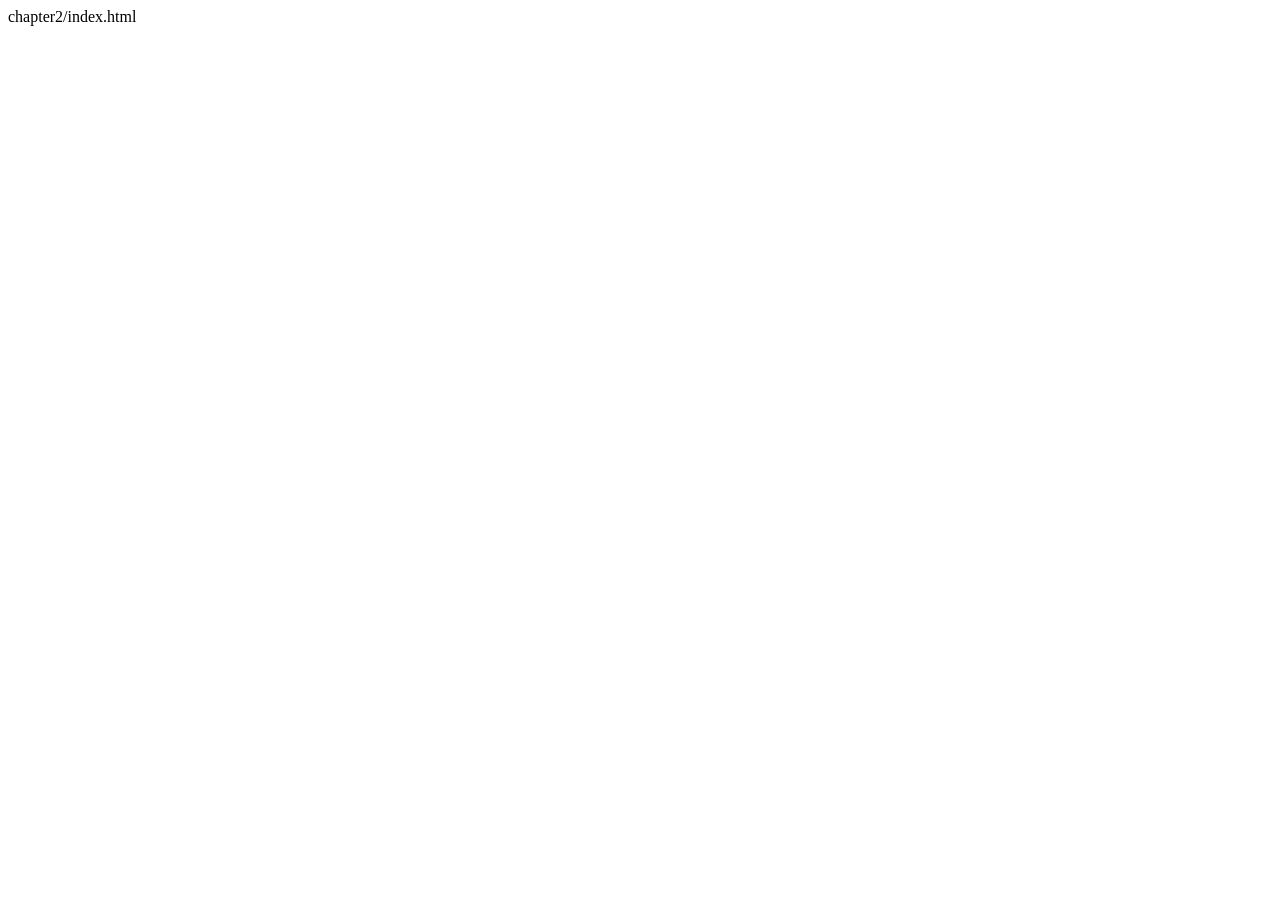
==== ch02/index.html @ 030ca4b3 "Completing project folders and required files." ====
chapter2/index.html

<!doctype html>

<html lang="en-US" ng-app="HelloMordorApp">
    <head>
        <title>Angular Hello, Mordor</title>
        <meta name="viewport" content="width=device-width, initial-scale=1.0">
        <meta http-equiv="Content-Type" contents="text/html" charset="UTF-8">
        <meta name="description" content="AngularJS Tutorial App">
		<script src="js/libs/jquery-1.10.2.min.js"></script>
        <script src="js/libs/angular.min.js"></script>
        <script src="js/libs/angular-route.min.js"></script>
        <script src="js/libs/angular-resource.min.js"></script>
        <script src="js/libs/angular-cookies.min.js"></script>
        <script src="js/app.js"></script>
        <script src="js/controllers.js"></script>
        <script src="js/services.js"></script>
    </head>
    

    <body>
    	<div ng-views></div>
        
    </body>
</html>
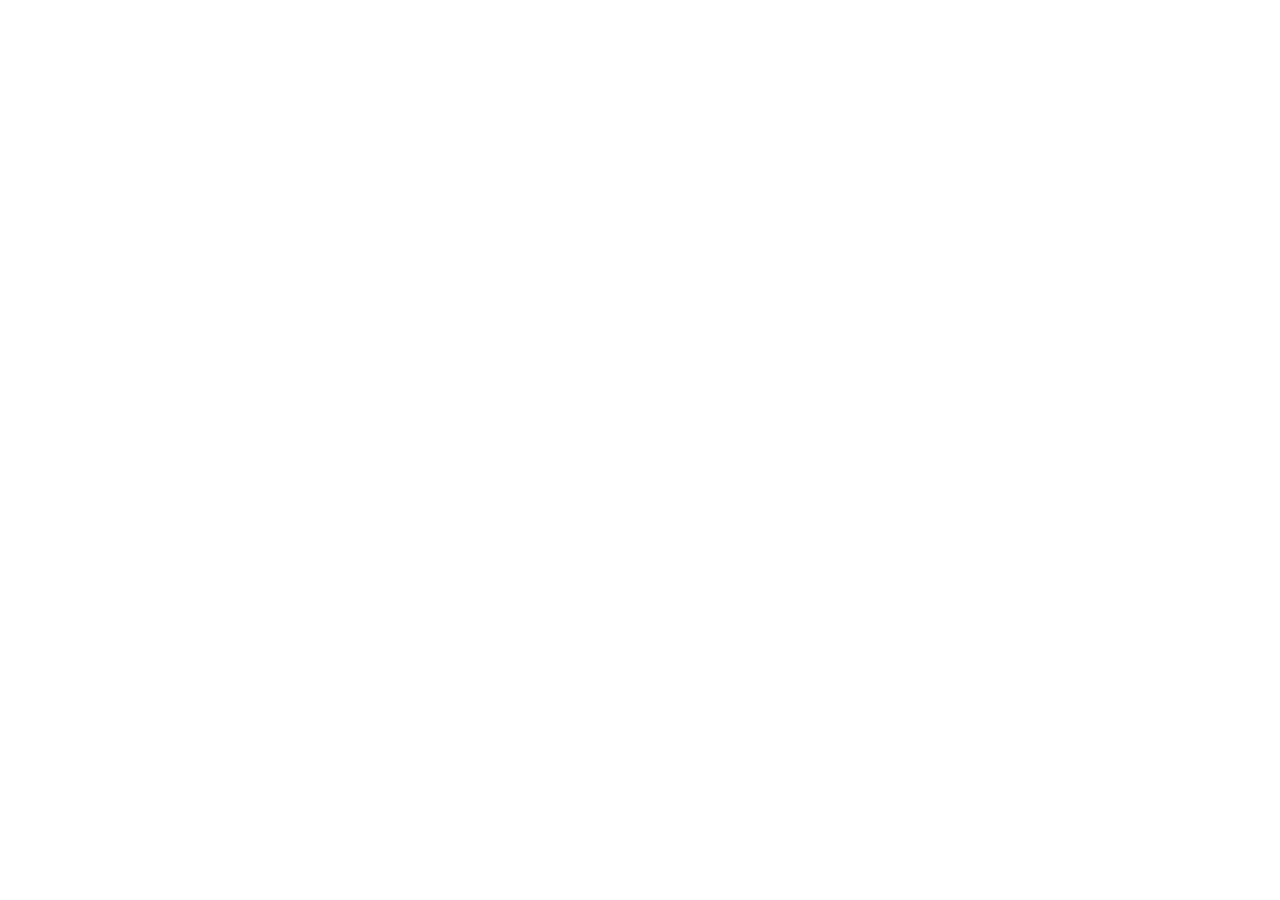
==== commit 8f0041c4: "Cleaned up project folder, completed app, debugging Angular." ====
--- a/ch02/index.html
+++ b/ch02/index.html
@@ -1,14 +1,14 @@
-chapter2/index.html
-
+<!-- chapter2/index.html -->
 <!doctype html>
 
-<html lang="en-US" ng-app="HelloMordorApp">
+<html lang="en-US" ng-app="helloWorldApp">
+
     <head>
         <title>Angular Hello, Mordor</title>
         <meta name="viewport" content="width=device-width, initial-scale=1.0">
         <meta http-equiv="Content-Type" contents="text/html" charset="UTF-8">
         <meta name="description" content="AngularJS Tutorial App">
-		<script src="js/libs/jquery-1.10.2.min.js"></script>
+		<script src="js/libs/jquery-1.11.3.min.js"></script>
         <script src="js/libs/angular.min.js"></script>
         <script src="js/libs/angular-route.min.js"></script>
         <script src="js/libs/angular-resource.min.js"></script>
@@ -21,6 +21,6 @@
 
     <body>
     	<div ng-views></div>
-        
     </body>
+
 </html>
